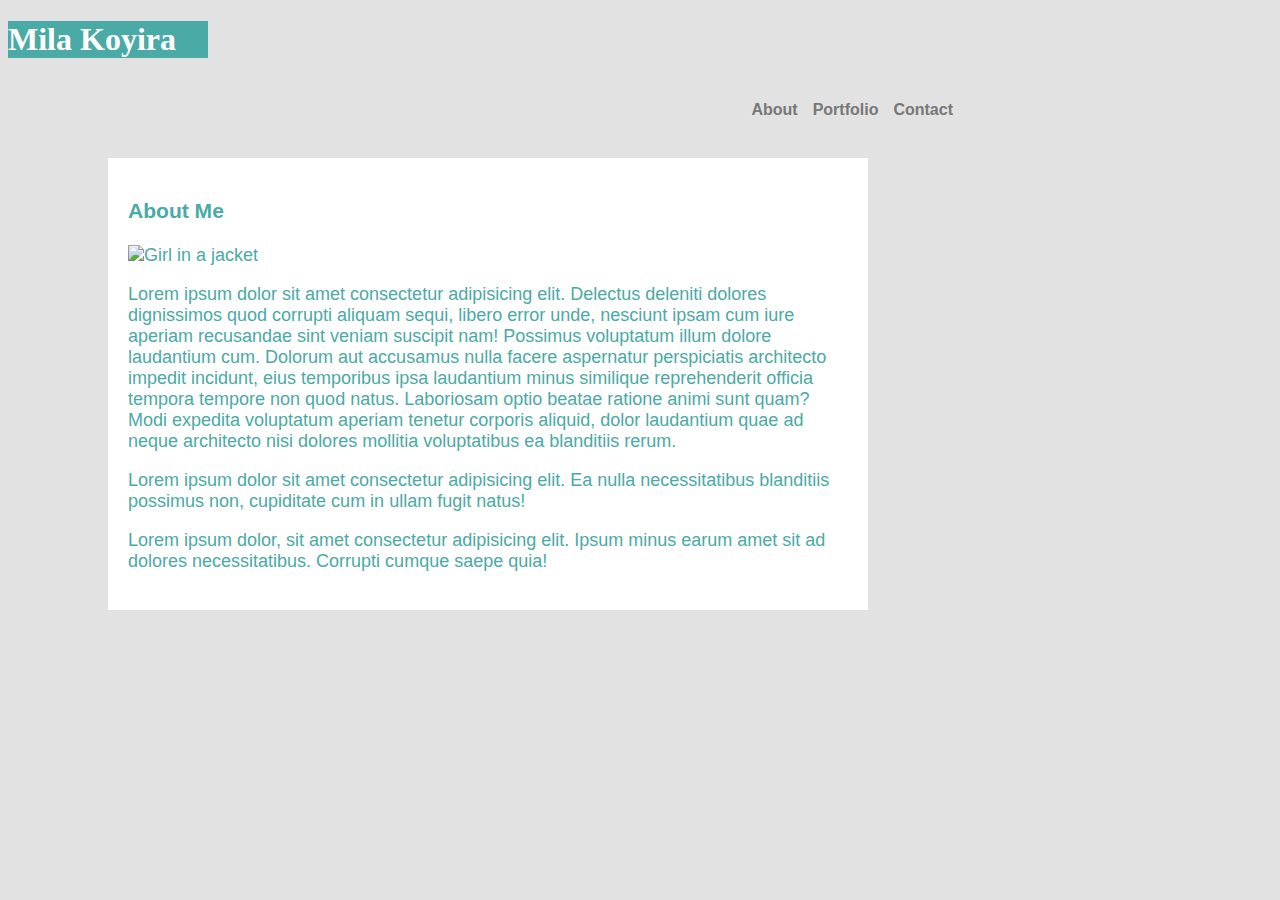
==== index.html @ c9a5f877 "updated" ====
<!DOCTYPE html>
<html lang="en">
<head>
    <meta charset="UTF-8">
    <meta name="viewport" content="width=device-width, initial-scale=1.0">
    <meta http-equiv="X-UA-Compatible" content="ie=edge">
    <title>Basic Portfolio</title>
    <link rel="stylesheet" type="text/css" href="assetsstyle.css">
    <link rel="stylesheet" type="text/css" href="style.css">
    <a href="portfolio.html" type="text/css"></a>
    <a href="contact.html" type="text/css" ></a>

<h1>Mila Koyira</h1>
<h4>Contact</h4>

<h4>Portfolio</h4>
 
<h4>About</h4>
</head>
<body>
<div class= "aboutme">
    <h3>About Me</h3>
    <img src="https://www.w3schools.com/html/img_girl.jpg" alt="Girl in a jacket" style="width:300px;height:200px;">
    <p>Lorem ipsum dolor sit amet consectetur adipisicing elit. Delectus deleniti dolores dignissimos quod corrupti aliquam sequi, libero error unde, nesciunt ipsam cum iure aperiam recusandae sint veniam suscipit nam! Possimus voluptatum illum dolore laudantium cum. Dolorum aut accusamus nulla facere aspernatur perspiciatis architecto impedit incidunt, eius temporibus ipsa laudantium minus similique reprehenderit officia tempora tempore non quod natus. Laboriosam optio beatae ratione animi sunt quam? Modi expedita voluptatum aperiam tenetur corporis aliquid, dolor laudantium quae ad neque architecto nisi dolores mollitia voluptatibus ea blanditiis rerum.</p>
    <p>Lorem ipsum dolor sit amet consectetur adipisicing elit. Ea nulla necessitatibus blanditiis possimus non, cupiditate cum in ullam fugit natus!</p>
    <p>Lorem ipsum dolor, sit amet consectetur adipisicing elit. Ipsum minus earum amet sit ad dolores necessitatibus. Corrupti cumque saepe quia!</p>
</div>
<link rel="html" type="text/css" href="contact.html">  
</body>
</html>
---- assetsstyle.css ----
h1{
    background-color: #4aaaa5;
    color: white;
    font-family: Georgia, 'Times New Roman', Times, serif;
    margin-right: 760px;
    
}

h4{
    color: #777777;
    float: right;
    text-align: right;
    font-family: Arial, Helvetica, sans-serif;
    margin-inline-end: 15px;
       
}

body{
    width: 960px;
    background-color: #dddd;
}

.aboutme{
    font-family: Arial, Helvetica, sans-serif;
    font-size: 18px;
    color: #4aaaa5;
    margin: 100px;
    background-color: white;
    padding: 20px;
   
}
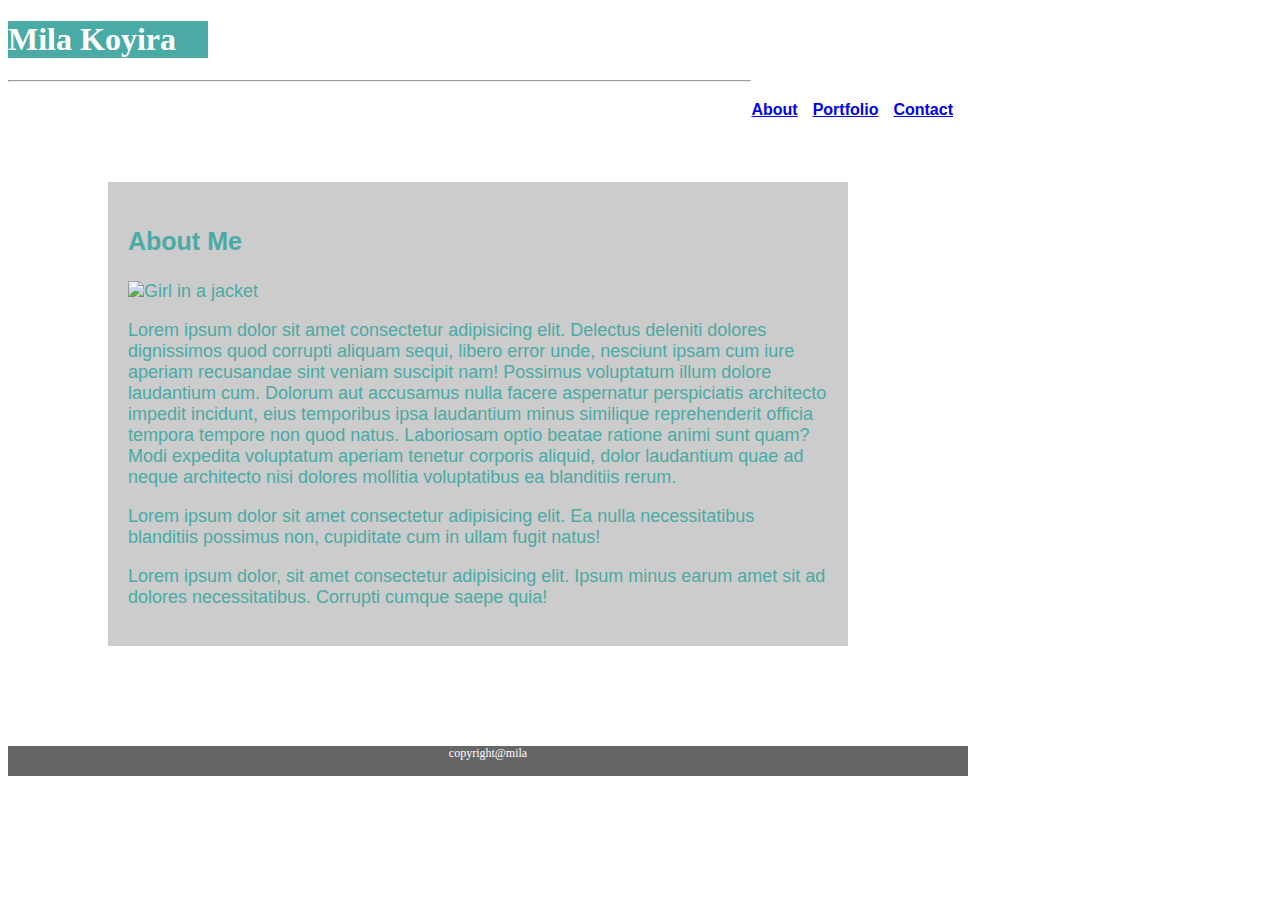
==== commit c751105b: "updated 111818" ====
--- a/index.html
+++ b/index.html
@@ -1,5 +1,6 @@
 <!DOCTYPE html>
 <html lang="en">
+
 <head>
     <meta charset="UTF-8">
     <meta name="viewport" content="width=device-width, initial-scale=1.0">
@@ -7,24 +8,39 @@
     <title>Basic Portfolio</title>
     <link rel="stylesheet" type="text/css" href="assetsstyle.css">
     <link rel="stylesheet" type="text/css" href="style.css">
-    <a href="portfolio.html" type="text/css"></a>
-    <a href="contact.html" type="text/css" ></a>
 
-<h1>Mila Koyira</h1>
-<h4>Contact</h4>
+    <h1>Mila Koyira</h1>
 
-<h4>Portfolio</h4>
- 
-<h4>About</h4>
+    <h4><a href="contact.html">Contact</a></h4>
+    <h4><a href="portfolio.html">Portfolio</a></h4>
+    <h4><a href="index.html">About</a></a></h4>
+
+    <hr width 100%>
 </head>
+
 <body>
-<div class= "aboutme">
-    <h3>About Me</h3>
-    <img src="https://www.w3schools.com/html/img_girl.jpg" alt="Girl in a jacket" style="width:300px;height:200px;">
-    <p>Lorem ipsum dolor sit amet consectetur adipisicing elit. Delectus deleniti dolores dignissimos quod corrupti aliquam sequi, libero error unde, nesciunt ipsam cum iure aperiam recusandae sint veniam suscipit nam! Possimus voluptatum illum dolore laudantium cum. Dolorum aut accusamus nulla facere aspernatur perspiciatis architecto impedit incidunt, eius temporibus ipsa laudantium minus similique reprehenderit officia tempora tempore non quod natus. Laboriosam optio beatae ratione animi sunt quam? Modi expedita voluptatum aperiam tenetur corporis aliquid, dolor laudantium quae ad neque architecto nisi dolores mollitia voluptatibus ea blanditiis rerum.</p>
-    <p>Lorem ipsum dolor sit amet consectetur adipisicing elit. Ea nulla necessitatibus blanditiis possimus non, cupiditate cum in ullam fugit natus!</p>
-    <p>Lorem ipsum dolor, sit amet consectetur adipisicing elit. Ipsum minus earum amet sit ad dolores necessitatibus. Corrupti cumque saepe quia!</p>
-</div>
-<link rel="html" type="text/css" href="contact.html">  
+
+
+    <div class="aboutme">
+        <h3>About Me</h3>
+        <img src="https://www.w3schools.com/html/img_girl.jpg" alt="Girl in a jacket" style="width:300px;height:200px;">
+        <p>Lorem ipsum dolor sit amet consectetur adipisicing elit. Delectus deleniti dolores dignissimos quod corrupti
+            aliquam sequi, libero error unde, nesciunt ipsam cum iure aperiam recusandae sint veniam suscipit nam!
+            Possimus voluptatum illum dolore laudantium cum. Dolorum aut accusamus nulla facere aspernatur perspiciatis
+            architecto impedit incidunt, eius temporibus ipsa laudantium minus similique reprehenderit officia tempora
+            tempore non quod natus. Laboriosam optio beatae ratione animi sunt quam? Modi expedita voluptatum aperiam
+            tenetur corporis aliquid, dolor laudantium quae ad neque architecto nisi dolores mollitia voluptatibus ea
+            blanditiis rerum.</p>
+        <p>Lorem ipsum dolor sit amet consectetur adipisicing elit. Ea nulla necessitatibus blanditiis possimus non,
+            cupiditate cum in ullam fugit natus!</p>
+        <p>Lorem ipsum dolor, sit amet consectetur adipisicing elit. Ipsum minus earum amet sit ad dolores
+            necessitatibus. Corrupti cumque saepe quia!</p>
+    </div>
+
+    <div class="footer">
+            copyright@mila  
+        </div>
 </body>
+
+
 </html>--- a/assetsstyle.css
+++ b/assetsstyle.css
@@ -1,31 +1,48 @@
+body{
+    width: 960px;
+    background-color: #ffffff;
+}
+
 h1{
     background-color: #4aaaa5;
     color: white;
     font-family: Georgia, 'Times New Roman', Times, serif;
     margin-right: 760px;
-    
-}
+   
+  }
+
 
 h4{
+    text-decoration: none;
     color: #777777;
     float: right;
     text-align: right;
     font-family: Arial, Helvetica, sans-serif;
     margin-inline-end: 15px;
-       
+        
 }
 
-body{
-    width: 960px;
-    background-color: #dddd;
-}
 
 .aboutme{
     font-family: Arial, Helvetica, sans-serif;
     font-size: 18px;
     color: #4aaaa5;
     margin: 100px;
-    background-color: white;
+    background-color: #ccc;
     padding: 20px;
+    width: 700px;
+  
    
-}+}
+ .image {
+    float: left;
+ }
+
+ .footer{
+    background-color: #666666;
+    color: white;
+    height: 30px;
+    font-size: 12px;
+    text-align: center;
+    margin-top: 20px;
+ }
--- a/style.css
+++ b/style.css
@@ -0,0 +1,75 @@
+h1{
+    background-color: #4aaaa5;
+    color: white;
+    font-family: Georgia, 'Times New Roman', Times, serif;
+    margin-right: 760px;
+    
+}
+
+h3{
+    color: #4aaaa5;
+    font-size: 25px;
+}
+
+h4{
+    color: #777777;
+    float: right;
+    text-align: right;
+    font-family: Arial, Helvetica, sans-serif;
+    margin-inline-end: 15px;
+       
+}
+
+body{
+    width: 960px;
+    background-color: #ffffff;
+}
+
+.aboutme{
+
+    font-family: Arial, Helvetica, sans-serif;
+    font-size: 18px;
+    color: #4aaaa5;
+  
+  
+}
+
+.contact{
+    width: 500px;
+    color: #777777;
+    background-color: #ffffff;
+    margin-left: 300px;
+    margin-top: 80px;
+    padding: 10px;
+
+
+}
+
+input message {
+    width: 300px;
+    padding: 40px;    
+    border: 2px solid #777777;
+    height: 100px;
+    margin: 0px;
+}
+
+
+.footer{
+
+    background-color: #666666;
+    color: white;
+    height: 30px;
+    font-size: 12px;
+    text-align: center;
+    float: bottom;
+    margin-top: 50px;
+}
+
+.box {
+    color: white;
+    background-color: #4aaaa5;
+    height: 35px;
+    margin-right: 410px;
+    text-align: center;
+    font-size: 22px;
+}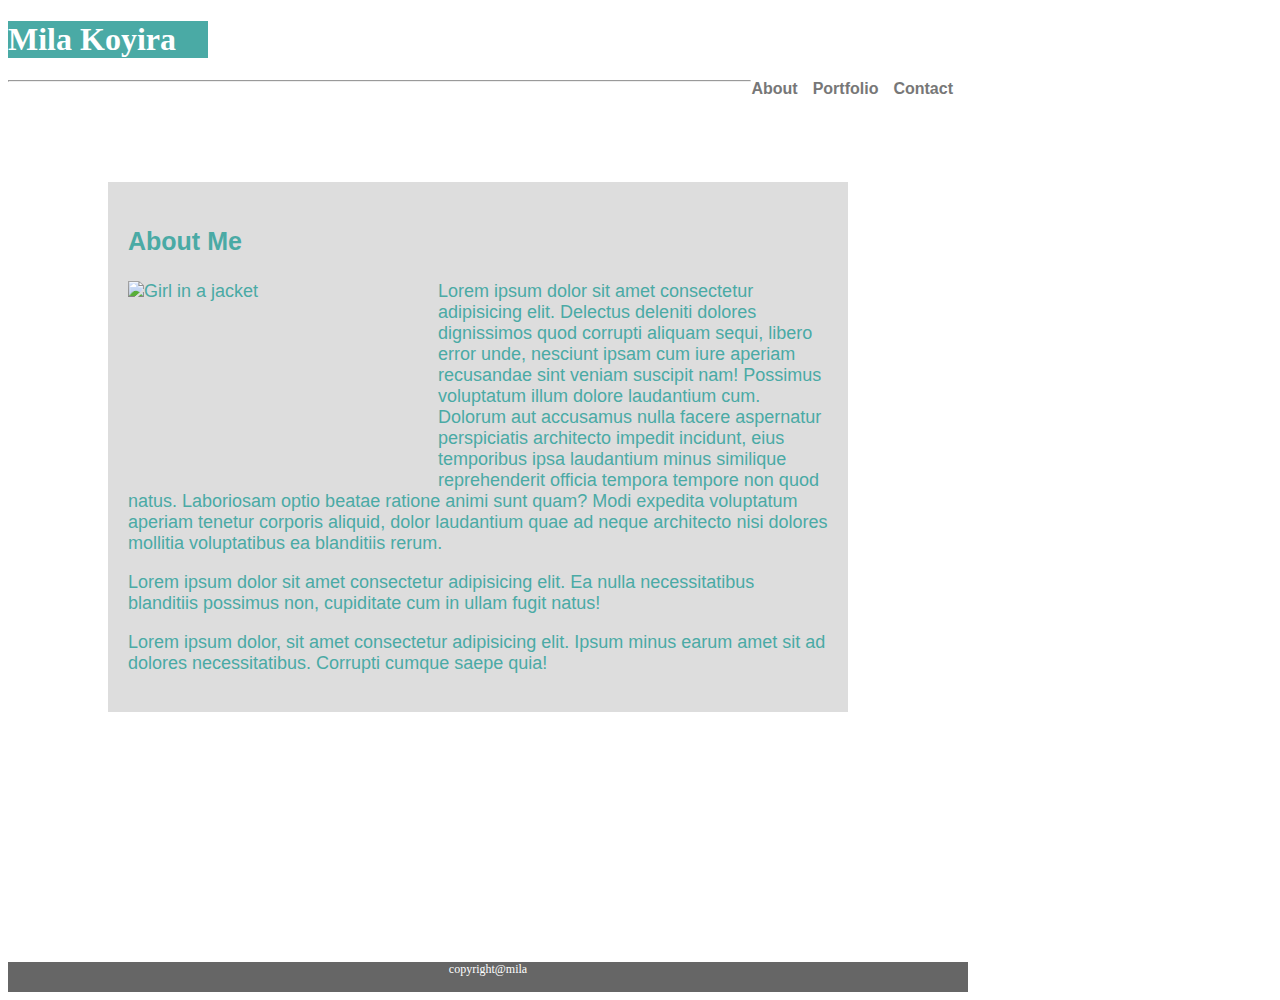
==== commit e09ce621: "updated" ====
--- a/index.html
+++ b/index.html
@@ -15,7 +15,7 @@
     <h4><a href="portfolio.html">Portfolio</a></h4>
     <h4><a href="index.html">About</a></a></h4>
 
-    <hr width 100%>
+    <hr width 100% >
 </head>
 
 <body>
@@ -23,7 +23,7 @@
 
     <div class="aboutme">
         <h3>About Me</h3>
-        <img src="https://www.w3schools.com/html/img_girl.jpg" alt="Girl in a jacket" style="width:300px;height:200px;">
+        <img src="https://www.w3schools.com/html/img_girl.jpg" alt="Girl in a jacket" style="float:left;width:300px;height:200px;margin-right:10px;">
         <p>Lorem ipsum dolor sit amet consectetur adipisicing elit. Delectus deleniti dolores dignissimos quod corrupti
             aliquam sequi, libero error unde, nesciunt ipsam cum iure aperiam recusandae sint veniam suscipit nam!
             Possimus voluptatum illum dolore laudantium cum. Dolorum aut accusamus nulla facere aspernatur perspiciatis
--- a/assetsstyle.css
+++ b/assetsstyle.css
@@ -1,6 +1,6 @@
 body{
     width: 960px;
-    background-color: #ffffff;
+    background-color: #dddd;
 }
 
 h1{
@@ -12,15 +12,14 @@
   }
 
 
-h4{
+a{
     text-decoration: none;
     color: #777777;
     float: right;
     text-align: right;
     font-family: Arial, Helvetica, sans-serif;
     margin-inline-end: 15px;
-        
-}
+    }
 
 
 .aboutme{
@@ -28,15 +27,12 @@
     font-size: 18px;
     color: #4aaaa5;
     margin: 100px;
-    background-color: #ccc;
+    background-color: #dddddd;
     padding: 20px;
     width: 700px;
-  
-   
-}
- .image {
-    float: left;
- }
+  }
+
+ 
 
  .footer{
     background-color: #666666;
@@ -44,5 +40,5 @@
     height: 30px;
     font-size: 12px;
     text-align: center;
-    margin-top: 20px;
+    
  }
--- a/style.css
+++ b/style.css
@@ -11,14 +11,14 @@
     font-size: 25px;
 }
 
-h4{
+a{
+    text-decoration: none;
     color: #777777;
     float: right;
     text-align: right;
     font-family: Arial, Helvetica, sans-serif;
     margin-inline-end: 15px;
-       
-}
+    }
 
 body{
     width: 960px;
@@ -45,11 +45,11 @@
 
 }
 
-input message {
+input {
     width: 300px;
     padding: 40px;    
     border: 2px solid #777777;
-    height: 100px;
+    height: 40px;
     margin: 0px;
 }
 
@@ -61,8 +61,9 @@
     height: 30px;
     font-size: 12px;
     text-align: center;
+ 
     float: bottom;
-    margin-top: 50px;
+    margin-top: 250px;
 }
 
 .box {
